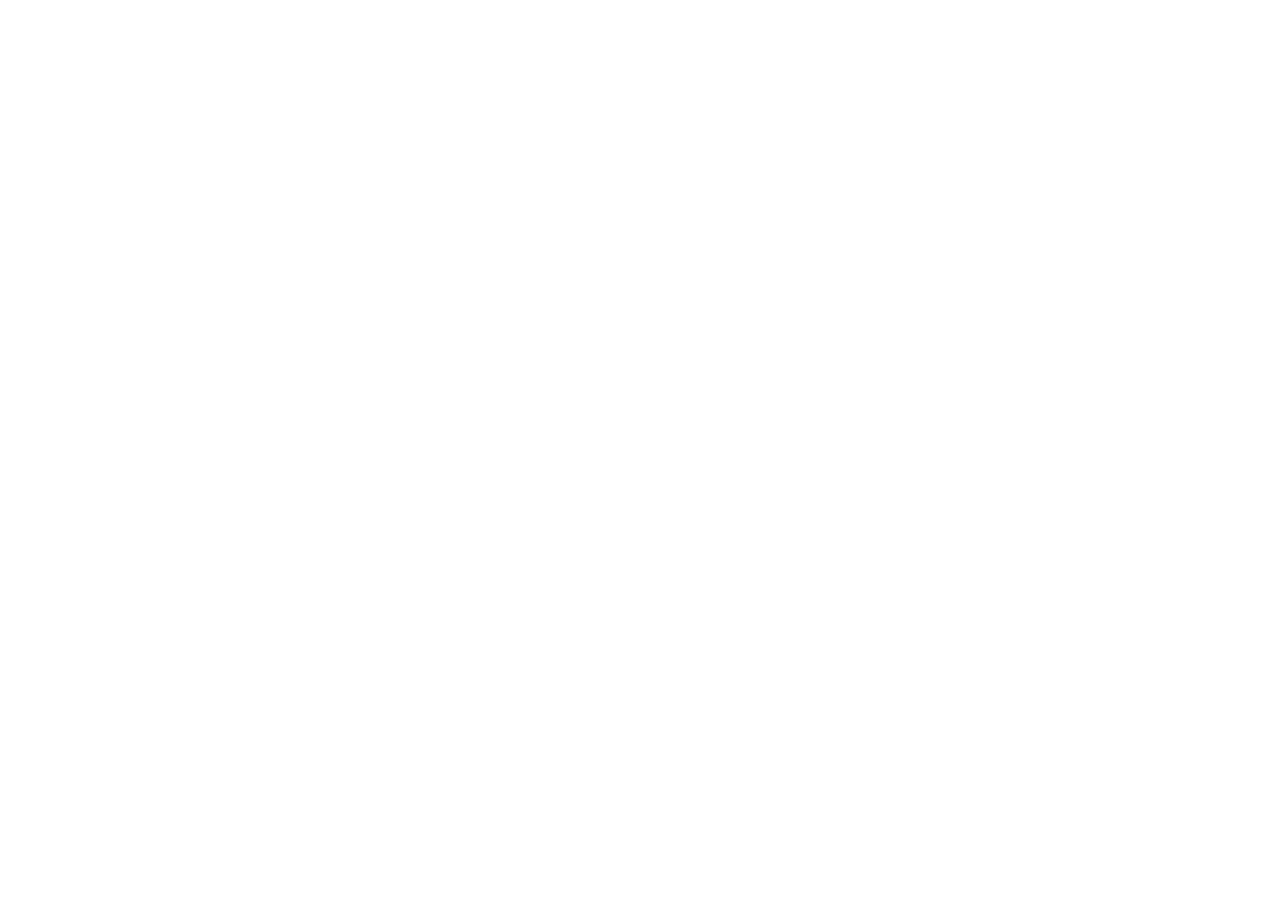
==== About-Me-page.html @ 4b842877 "Added boiler plates" ====
<!DOCTYPE html>
<html lang='en'>

<head>
    <meta charset='UTF-8'>
    <meta name='author' content='David Nevarez'>
    <meta name='Description' content='[Put the description of your website here]'>

    <meta property='og.image' content='images/MyCustomFavicon.png'>
    <meta property='og.title' content='O mighty T'>
    <meta property='og.description' content='Just a mighty T'>

    <title>About Me</title>

    <link rel='stylesheet' href='About-Me-page.css'>

    <link rel='shortcut icon' href='MyCustomFavicon.png' type='image/x-icon'>
</head>

<body>

</body>

</html>
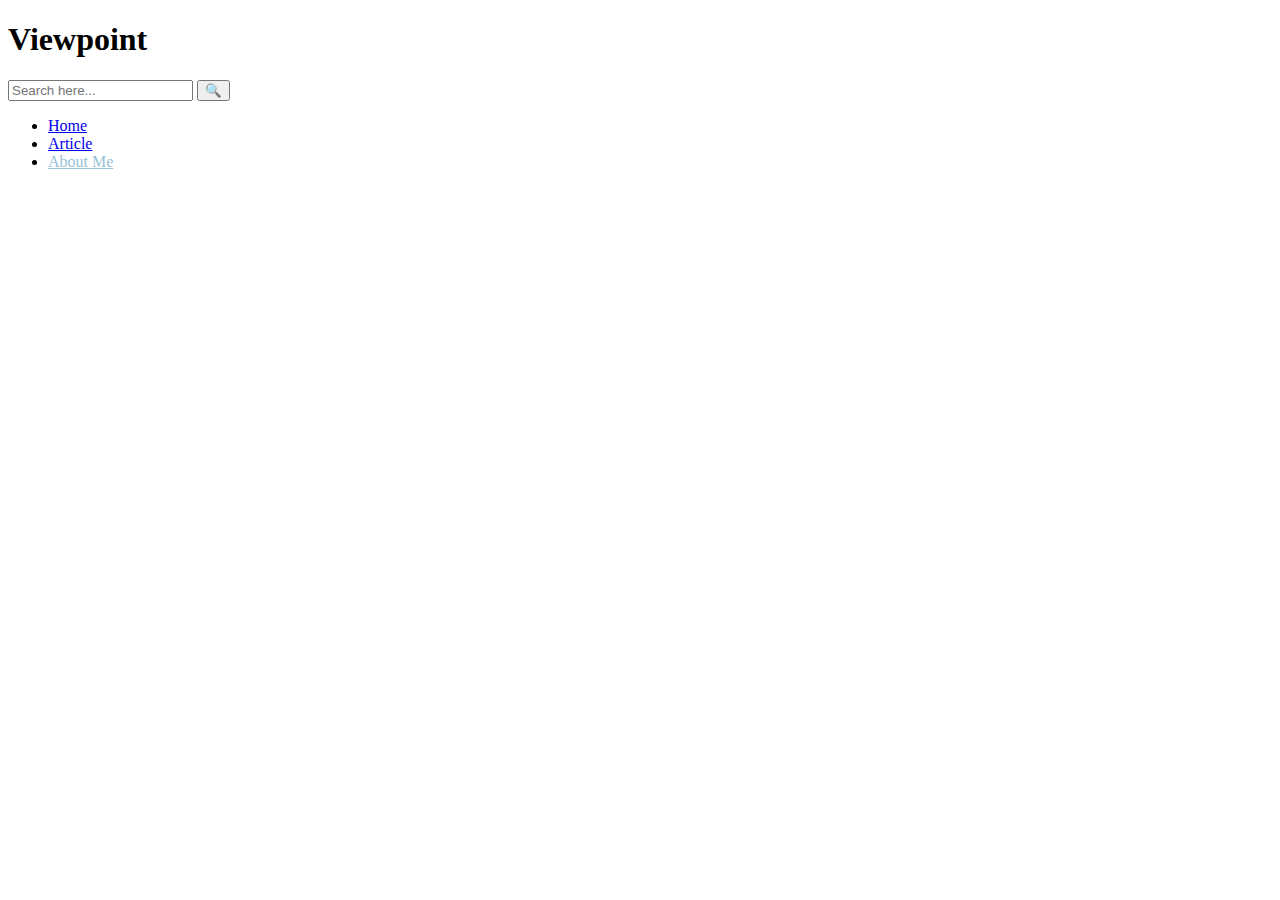
==== commit 190dfc5e: "Added html header code" ====
--- a/About-Me-page.html
+++ b/About-Me-page.html
@@ -19,6 +19,30 @@
 
 <body>
 
+    <header>
+        <h1 onclick="location.href = 'Home-page.html'">Viewpoint</h1>
+        <form action="search">
+            <input type="search" name="search" id="searchbar" placeholder="Search here...">
+            <input type="submit" value="🔍">
+        </form>
+        <nav>
+            <ul>
+                <li><a href="index.html">Home</a></li>
+                <li><a href="Article-page.html">Article</a></li>
+                <li><a href="About-Me-page.html" style="color: #98c1d9">About Me</a></li>
+            </ul>
+        </nav>
+    </header>
+
+
+    <main>
+
+    </main>
+
+
+    <footer>
+
+    </footer>
 </body>
 
 </html>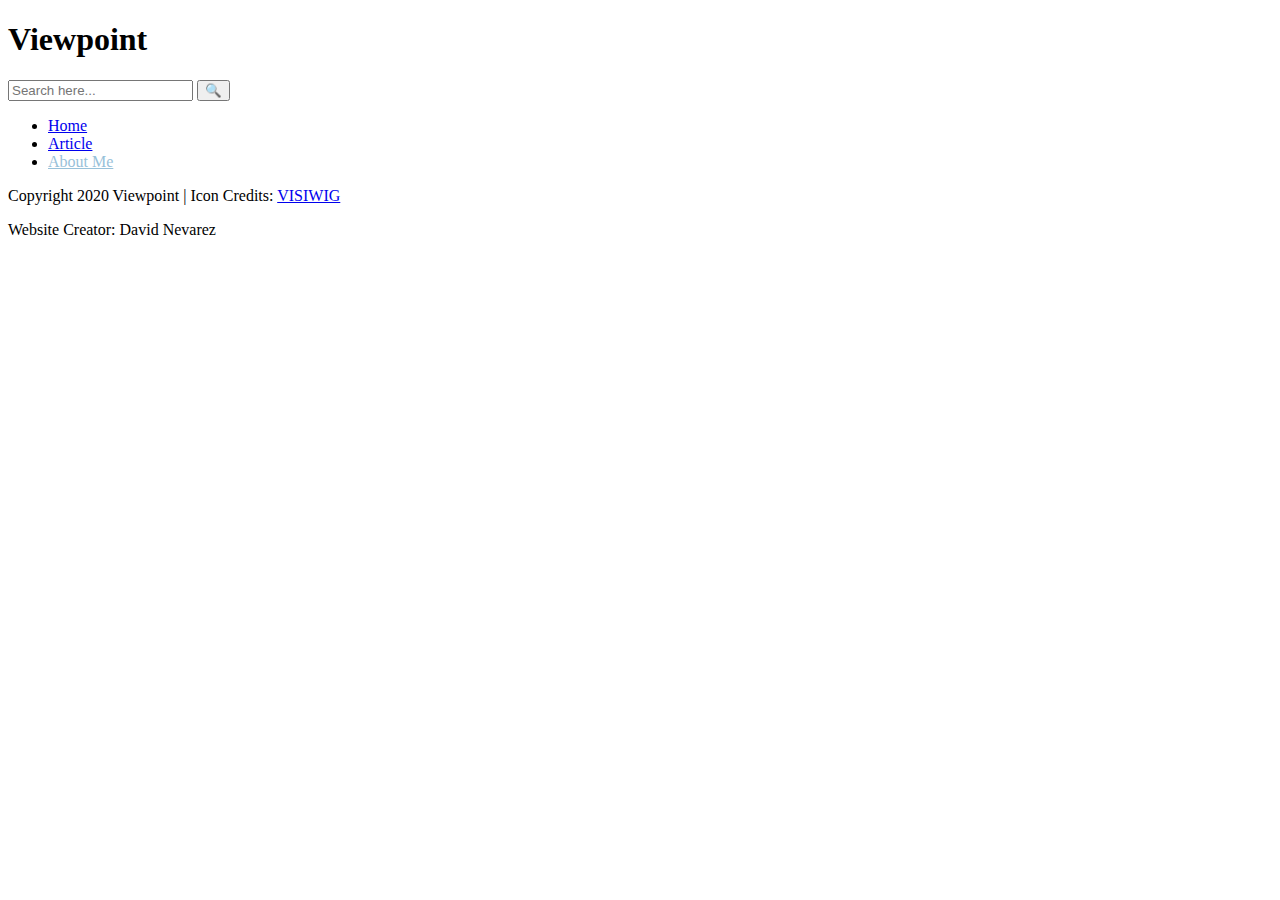
==== commit 961b92c3: "Added footer code" ====
--- a/About-Me-page.html
+++ b/About-Me-page.html
@@ -41,7 +41,10 @@
 
 
     <footer>
-
+        <p>Copyright 2020 Viewpoint | Icon Credits: <a href="https://www.svgbackgrounds.com/">VISIWIG</a></p>
+        <div class="Creators">
+            <p>Website Creator: David Nevarez</p>
+        </div>
     </footer>
 </body>
 
